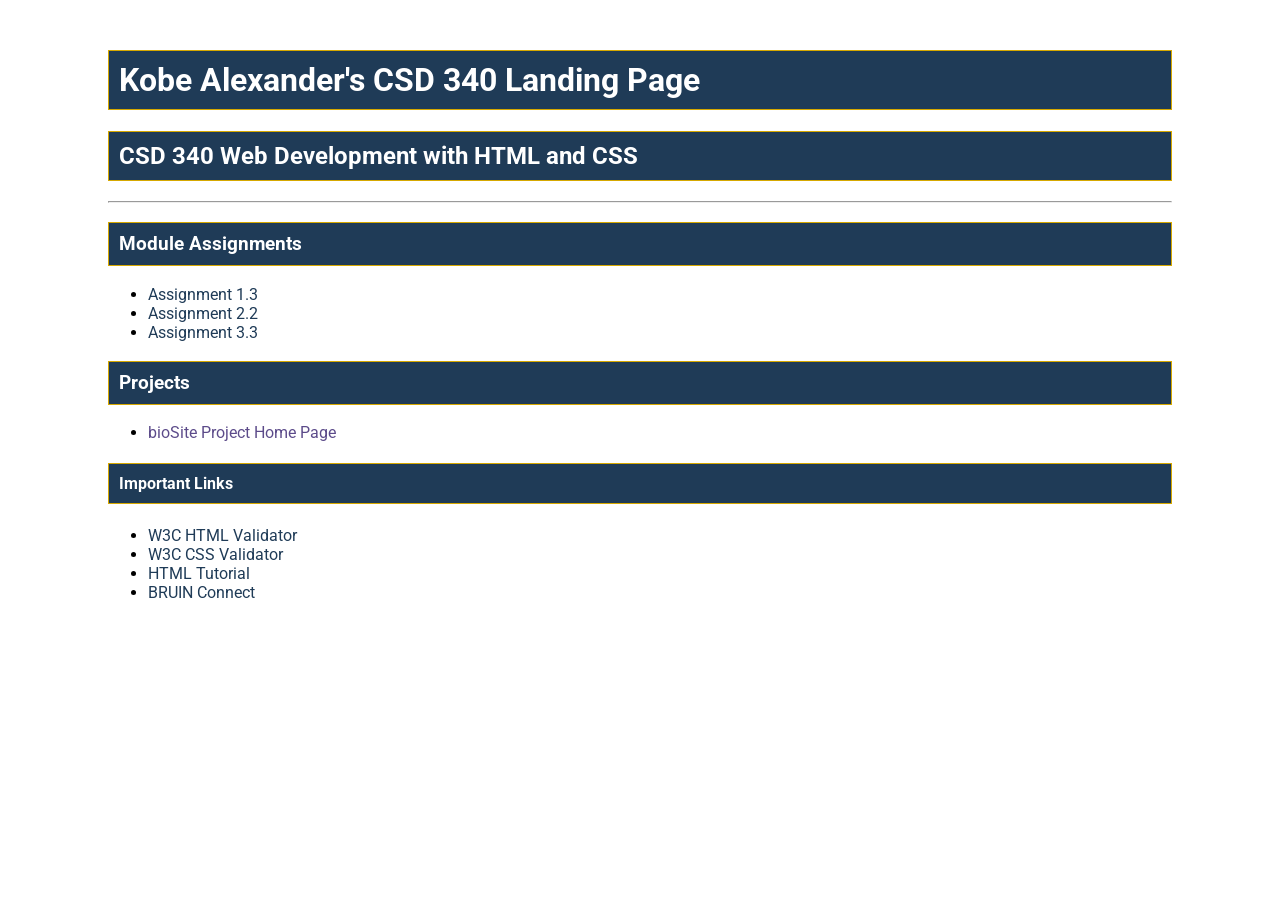
==== index.html @ d7ed1f27 "Updating module 1-3 assingment name" ====
<!DOCTYPE html>
<html lang="en">
<head>
    <!--
        Name: Kobe Alexander
        Assignment: CSD 340 Landing Page
    -->
    <meta charset="UTF-8">
    <meta name="description" content="CSD 340 landing page for course assignments and projects.">
    <meta name="keywords" content="HTML, CSS, CSD 340, Bellevue University">
    <meta name="author" content="Kobe Alexander">

    <title>Kobe Alexander's CSD 340 Landing Page</title>

    <link rel="stylesheet" href="site.css">
</head>
<body>
    <div id="container">
        <h1>Kobe Alexander's CSD 340 Landing Page</h1>

        <h2>CSD 340 Web Development with HTML and CSS</h2>

        <hr>

        <h3>Module Assignments</h3>
        <ul>
            <li><a href="module-1/Alexander_Mod1_3.html">Assignment 1.3</a></li>
            <li><a href="module-2/Alexander_Mod2_2.html">Assignment 2.2</a></li>
            <li><a href="module-3/Alexander_Mod3_3.html">Assignment 3.3</a></li>
        </ul>

        <h3>Projects</h3>
        <ul>
            <li><a href="">bioSite Project Home Page</a></li>
        </ul>

        <h4>Important Links</h4>
        <ul>
            <li><a href="https://validator.w3.org/" target="_blank">W3C HTML Validator</a></li>
            <li><a href="http://jigsaw.w3.org/css-validator/" target="_blank">W3C CSS Validator</a></li>
            <li><a href="https://www.w3schools.com/html/" target="_blank">HTML Tutorial</a></li>
            <li><a href="https://bruinconnect.bellevue.edu/" target="_blank">BRUIN Connect</a></li>
        </ul>
    </div>
</body>
</html>
---- site.css ----
@import url('https://fonts.googleapis.com/css2?family=Roboto:wght@400;700&display=swap');

body {
    font-family: 'Roboto', Arial, sans-serif;
}

#container {
    margin-top: 50px;
    margin-left: 100px;
    margin-right: 100px;
}

h1,
h2,
h3,
h4 {
    background-color: #1f3b57;
    color: #ffffff;
    border: 1px solid #D6A800;
    padding: 10px;
}

a {
    color: #1f3b57;
    text-decoration: none;
}

a:hover {
    color: #D6A800;
}

a:visited {
    color: #5c4b8a;
}
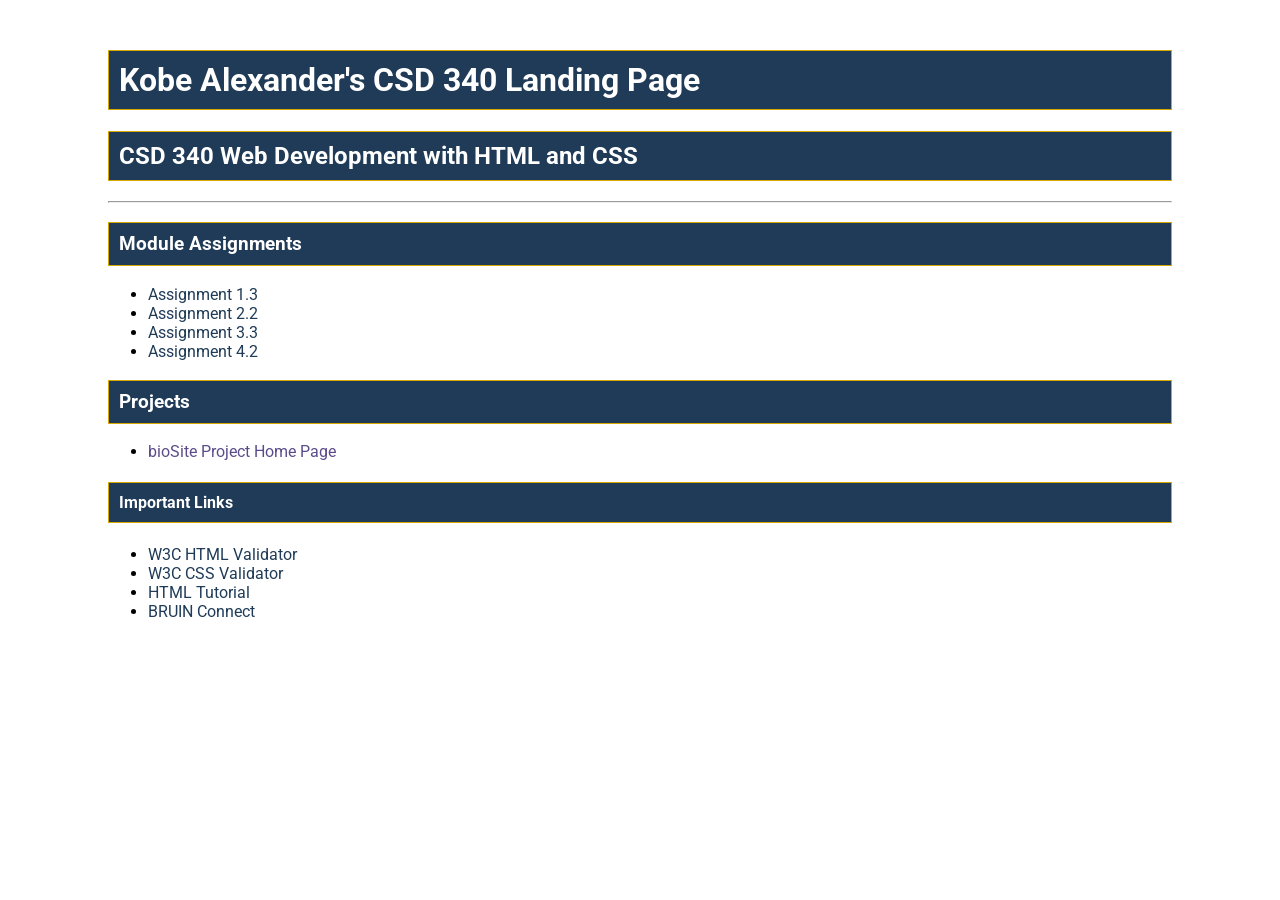
==== commit 53cce19a: "Adding module-4" ====
--- a/index.html
+++ b/index.html
@@ -27,6 +27,7 @@
             <li><a href="module-1/Alexander_Mod1_3.html">Assignment 1.3</a></li>
             <li><a href="module-2/Alexander_Mod2_2.html">Assignment 2.2</a></li>
             <li><a href="module-3/Alexander_Mod3_3.html">Assignment 3.3</a></li>
+            <li><a href="module-4/Alexander_Mod4_2.html">Assignment 4.2</a></li>
         </ul>
 
         <h3>Projects</h3>
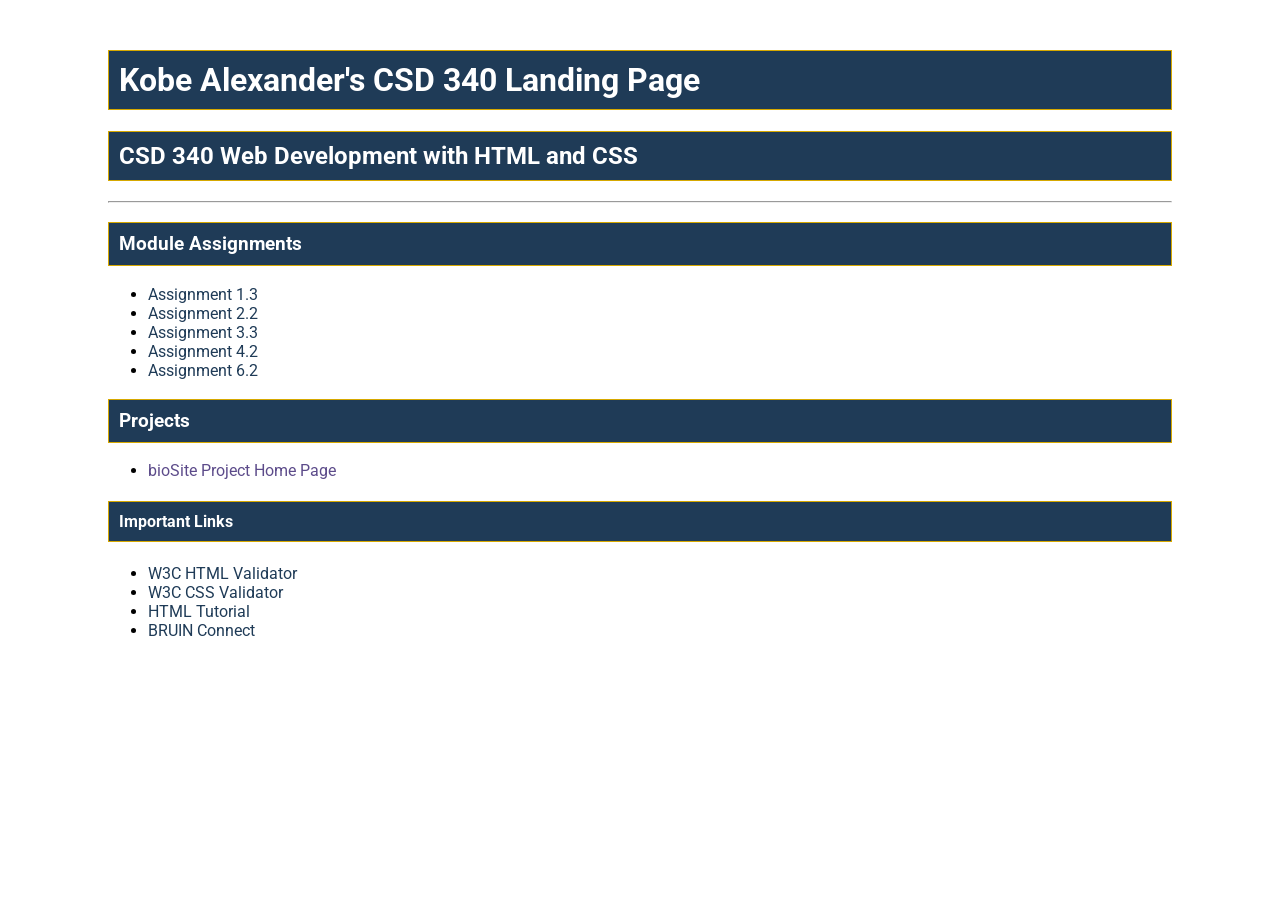
==== commit 5e4db1ad: "Adding Module 6" ====
--- a/index.html
+++ b/index.html
@@ -28,6 +28,7 @@
             <li><a href="module-2/Alexander_Mod2_2.html">Assignment 2.2</a></li>
             <li><a href="module-3/Alexander_Mod3_3.html">Assignment 3.3</a></li>
             <li><a href="module-4/Alexander_Mod4_2.html">Assignment 4.2</a></li>
+            <li><a href="module-4/Alexander_Mod6_2.html">Assignment 6.2</a></li>
         </ul>
 
         <h3>Projects</h3>
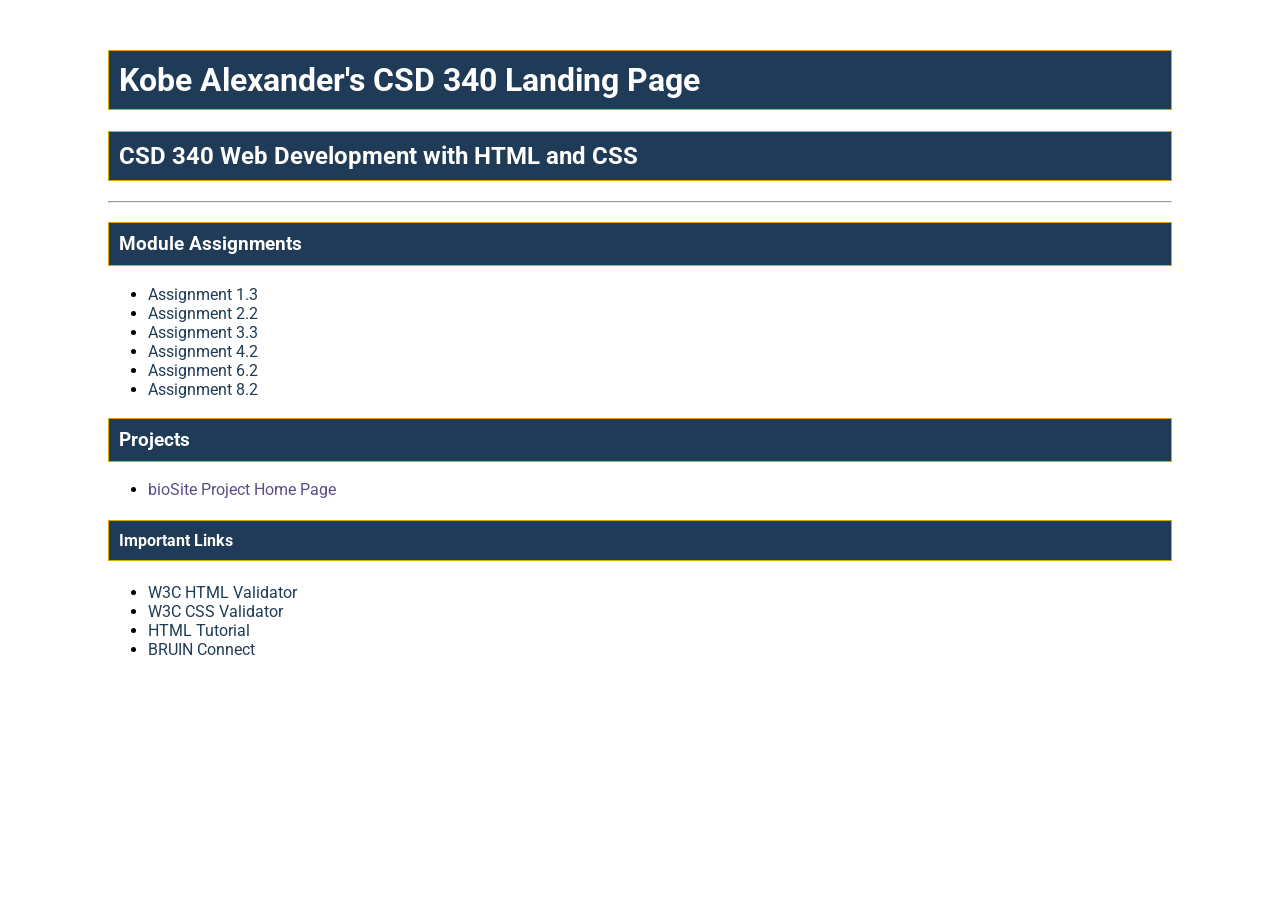
==== commit 0543cd0b: "Updated index to link to new module 8 and added module 8 files" ====
--- a/index.html
+++ b/index.html
@@ -28,7 +28,8 @@
             <li><a href="module-2/Alexander_Mod2_2.html">Assignment 2.2</a></li>
             <li><a href="module-3/Alexander_Mod3_3.html">Assignment 3.3</a></li>
             <li><a href="module-4/Alexander_Mod4_2.html">Assignment 4.2</a></li>
-            <li><a href="module-4/Alexander_Mod6_2.html">Assignment 6.2</a></li>
+            <li><a href="module-6/Alexander_Mod6_2.html">Assignment 6.2</a></li>
+            <li><a href="module-8/Alexander_Mod8_2.html">Assignment 8.2</a></li>
         </ul>
 
         <h3>Projects</h3>
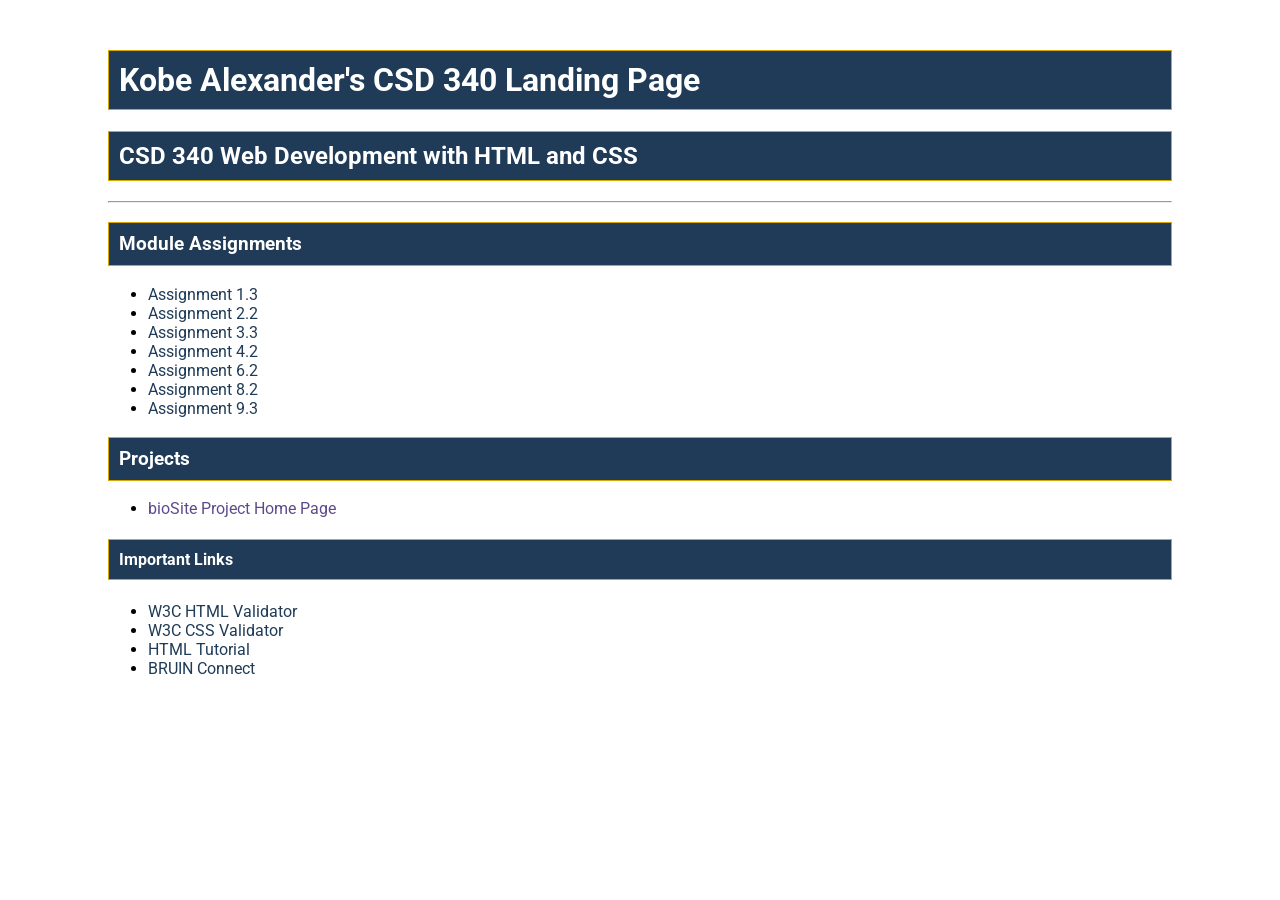
==== commit 4d1dea63: "Adding module 9" ====
--- a/index.html
+++ b/index.html
@@ -30,6 +30,7 @@
             <li><a href="module-4/Alexander_Mod4_2.html">Assignment 4.2</a></li>
             <li><a href="module-6/Alexander_Mod6_2.html">Assignment 6.2</a></li>
             <li><a href="module-8/Alexander_Mod8_2.html">Assignment 8.2</a></li>
+            <li><a href="module-9/Alexander_Mod9_3.html">Assignment 9.3</a></li>
         </ul>
 
         <h3>Projects</h3>
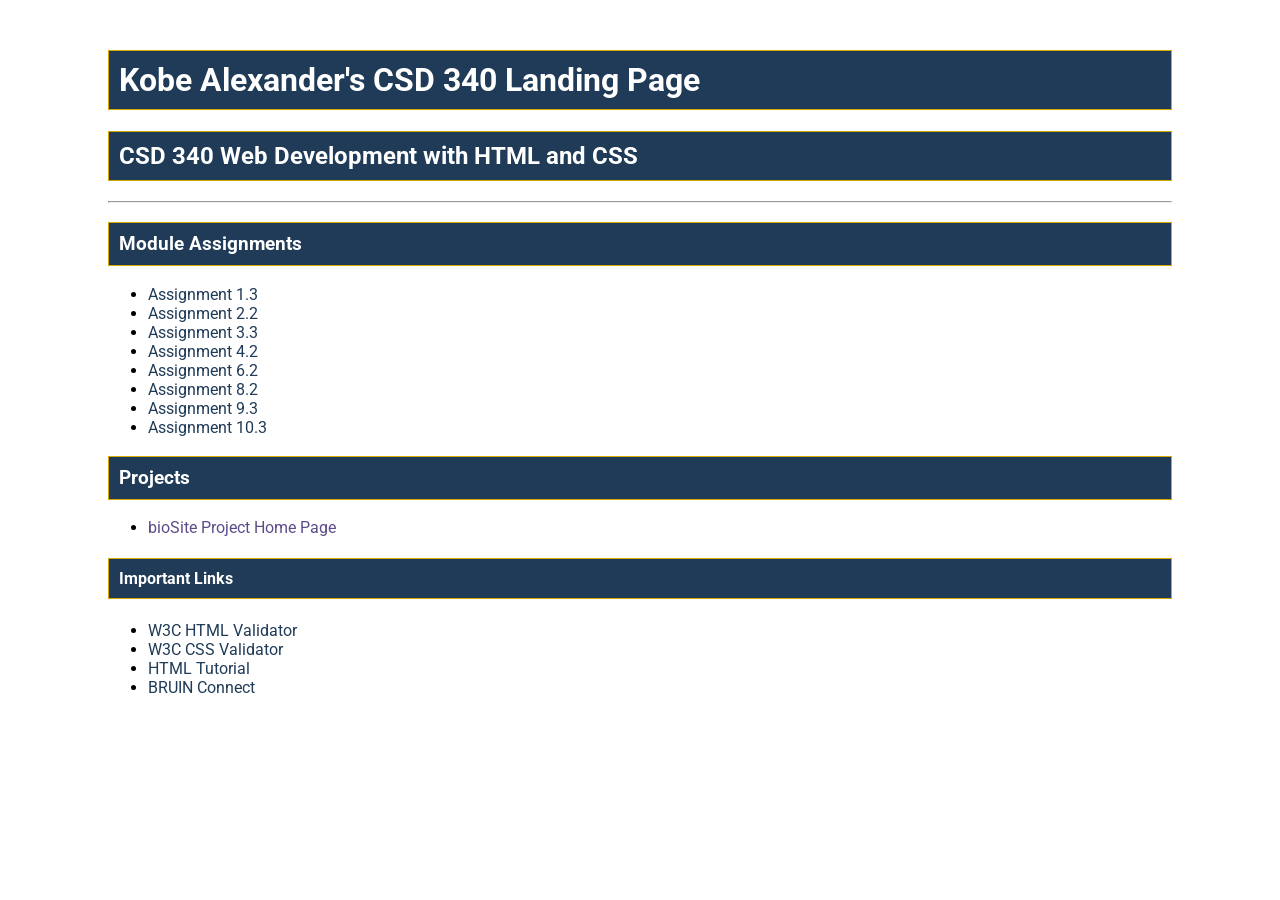
==== commit 722d801d: "adding module 10" ====
--- a/index.html
+++ b/index.html
@@ -31,6 +31,7 @@
             <li><a href="module-6/Alexander_Mod6_2.html">Assignment 6.2</a></li>
             <li><a href="module-8/Alexander_Mod8_2.html">Assignment 8.2</a></li>
             <li><a href="module-9/Alexander_Mod9_3.html">Assignment 9.3</a></li>
+            <li><a href="module-10/Alexander_Mod10_3.html">Assignment 10.3</a></li>
         </ul>
 
         <h3>Projects</h3>
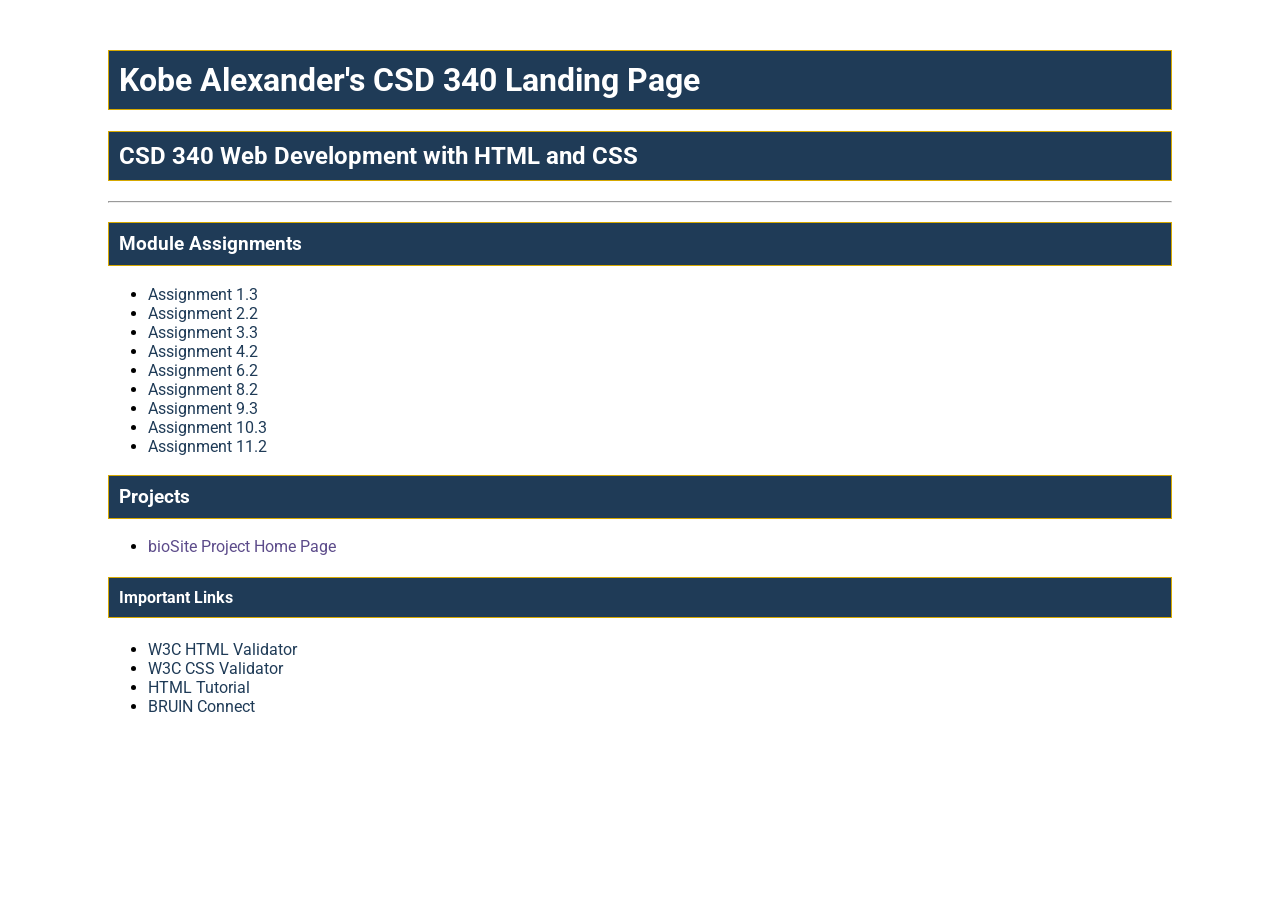
==== commit eedc730d: "Adding module 11" ====
--- a/index.html
+++ b/index.html
@@ -32,6 +32,7 @@
             <li><a href="module-8/Alexander_Mod8_2.html">Assignment 8.2</a></li>
             <li><a href="module-9/Alexander_Mod9_3.html">Assignment 9.3</a></li>
             <li><a href="module-10/Alexander_Mod10_3.html">Assignment 10.3</a></li>
+            <li><a href="module-11/Alexander_Mod11_2.html">Assignment 11.2</a></li>
         </ul>
 
         <h3>Projects</h3>
